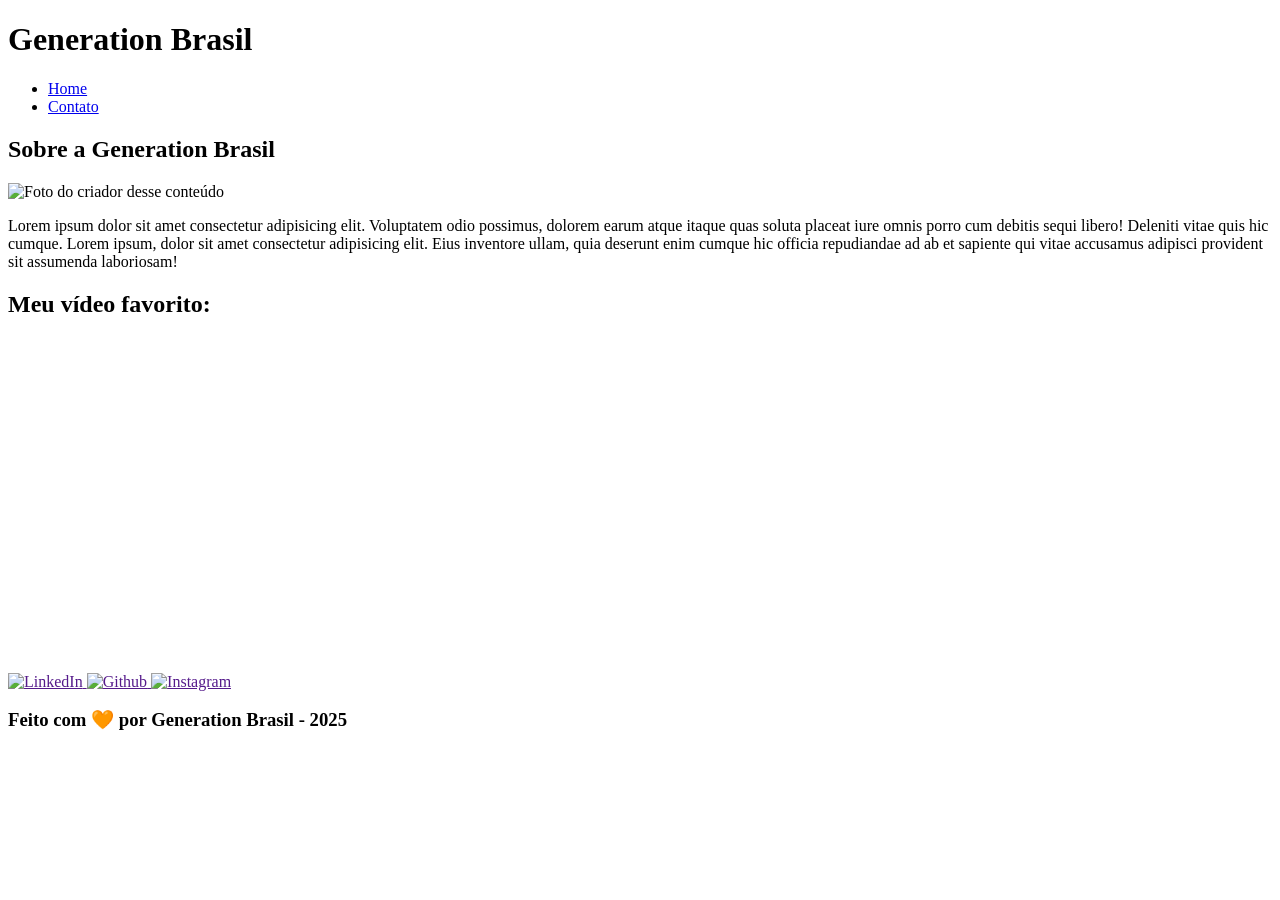
==== index.html @ f65ccbb3 "criado estrutura do portifolio" ====
<!DOCTYPE html>
<html lang="pt-br">

<head>
    <meta charset="UTF-8">
    <meta name="viewport" content="width=device-width, initial-scale=1.0">
    <meta name="description" content="Projeto Portfólio">
    <meta name="author" content="Generation Brasil">
    <meta name="keywords" content="HTML, CSS, JavaScript">
    <link rel="icon" type="image/svg+xml" href="./assets/img/favicon.svg" />
    <title>Meu Perfil</title>
</head>

<body>

    <!-- Cabeçalho da Página (header) -->
    <header>

        <!-- Título do cabeçalho -->
        <h1>Generation Brasil</h1>

        <!-- Menu de Navegação -->
        <nav>
            <ul>
                <li><a href="index.html">Home</a></li>
                <li><a href="contato.html">Contato</a></li>
            </ul>
        </nav>

    </header>

    <!-- Seção Principal da Página (main) -->
    <main>

        <!-- Seção Sobre -->
        <section id="about">

            <!-- Título da Seção -->
            <h2>Sobre a Generation Brasil</h2>

            <article>

                <!-- Foto do Perfil -->
                <img src="./assets/img/avatar_dev_man.svg" alt="Foto do criador desse conteúdo" />

                <!-- Texto do Perfil -->
                <p>
                    Lorem ipsum dolor sit amet consectetur adipisicing elit. Voluptatem odio possimus, dolorem
                    earum atque itaque quas soluta placeat iure omnis porro cum debitis sequi libero! Deleniti
                    vitae quis hic cumque. Lorem ipsum, dolor sit amet consectetur adipisicing elit. Eius
                    inventore ullam, quia deserunt enim cumque hic officia repudiandae ad ab et sapiente qui
                    vitae accusamus adipisci provident sit assumenda laboriosam!
                </p>
                
            </article>

        </section>
        
        <!-- Seção vídeo -->
        <section id="video">

            <!-- Título da Seção -->
			<h2>Meu vídeo favorito:</h2>

            <!-- Vídeo da Seção -->
            <figure>
                <iframe
                    width="560"
                    height="315"
                    src="https://www.youtube.com/embed/Z3_mtwMMuGI?si=F1QiiDYSfsPG3nF0"
                    frameborder="0"
                    allow="accelerometer; autoplay; encrypted-media; gyroscope; picture-in-picture"
                    allowfullscreen
                ></iframe>
            </figure>

        </section>

    </main>

    <!-- Rodapé da Página (footer) -->
    <footer>

        <!-- Seção de Contato - Redes Sociais-->
        <section>

            <a href="">
                <img src="assets/img/linkedin.svg" alt="LinkedIn" />
            </a>
            <a href="">
                <img src="assets/img/github.svg" alt="Github" />
            </a>
            <a href="">
                <img src="assets/img/instagram.svg" alt="Instagram" />
            </a>
        </section>

		<h3>Feito com 🧡 por Generation Brasil - 2025</h3>

    </footer>

</body>

</html>
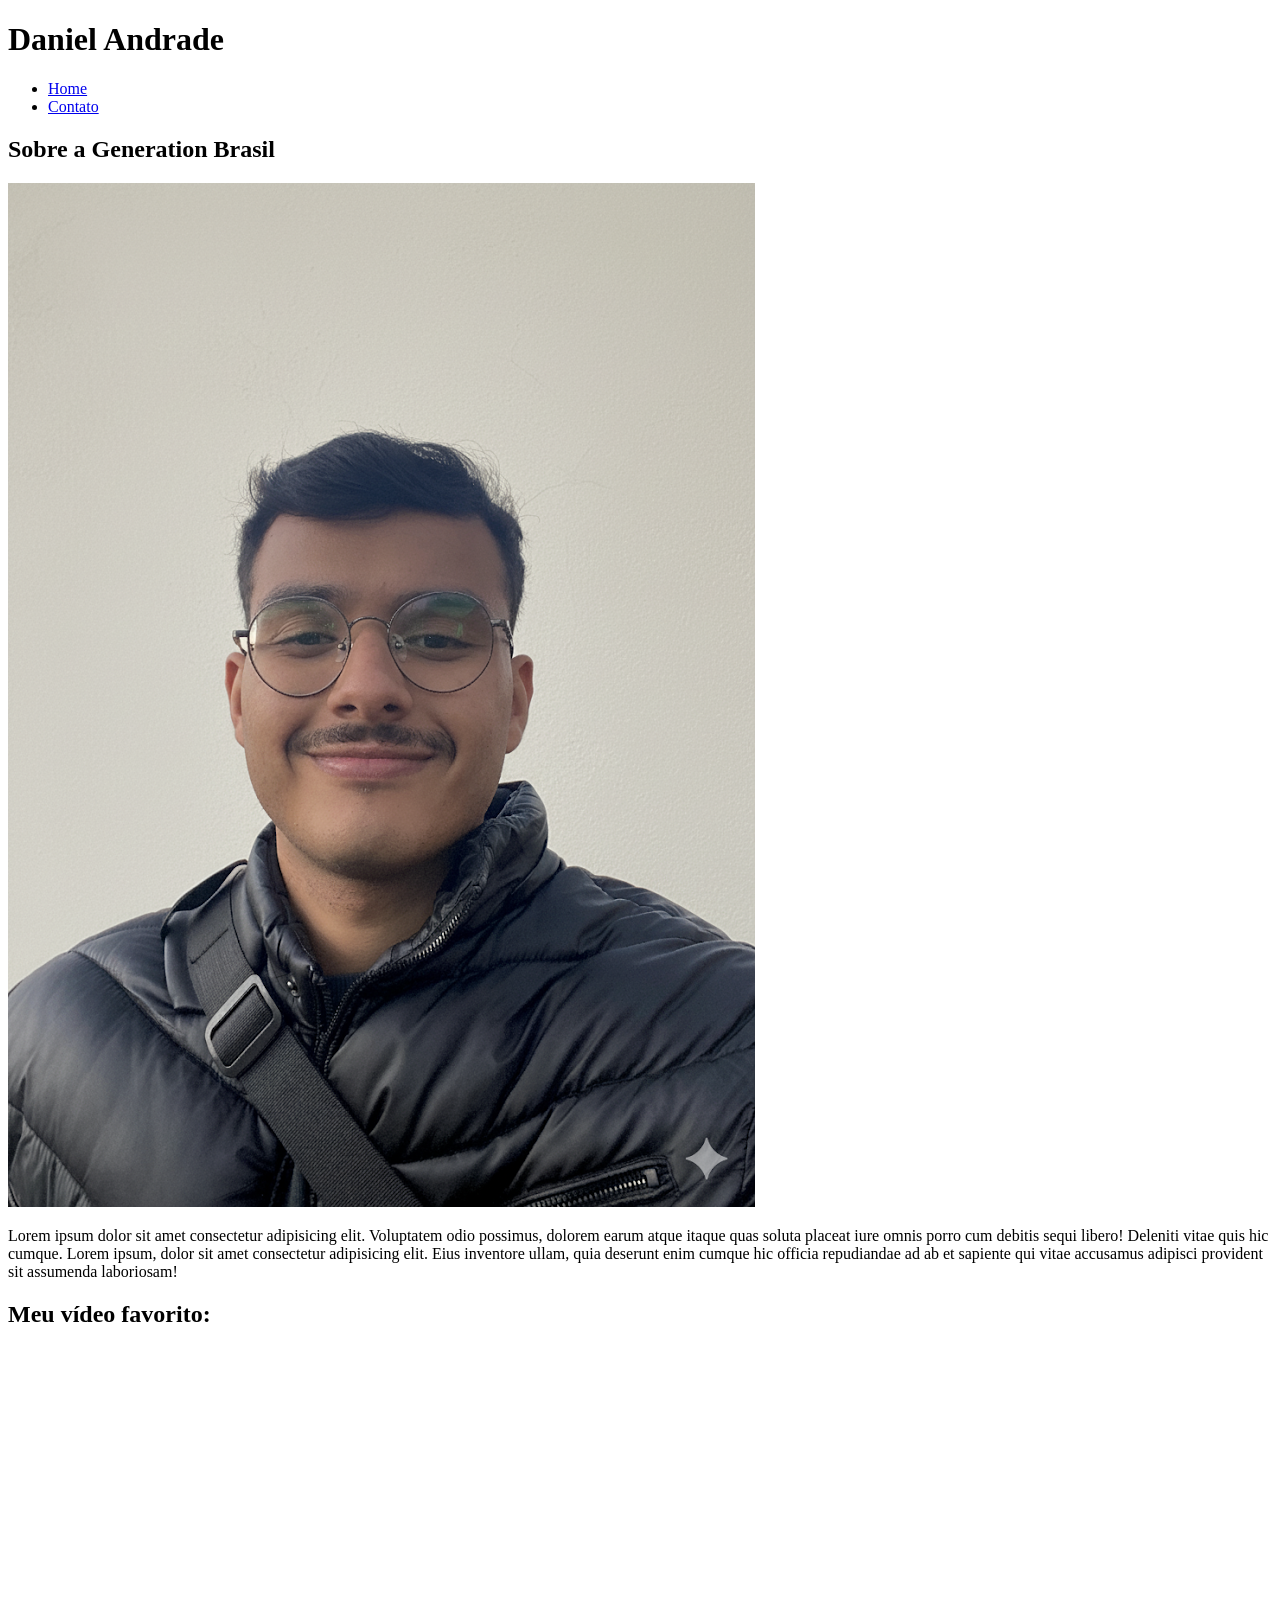
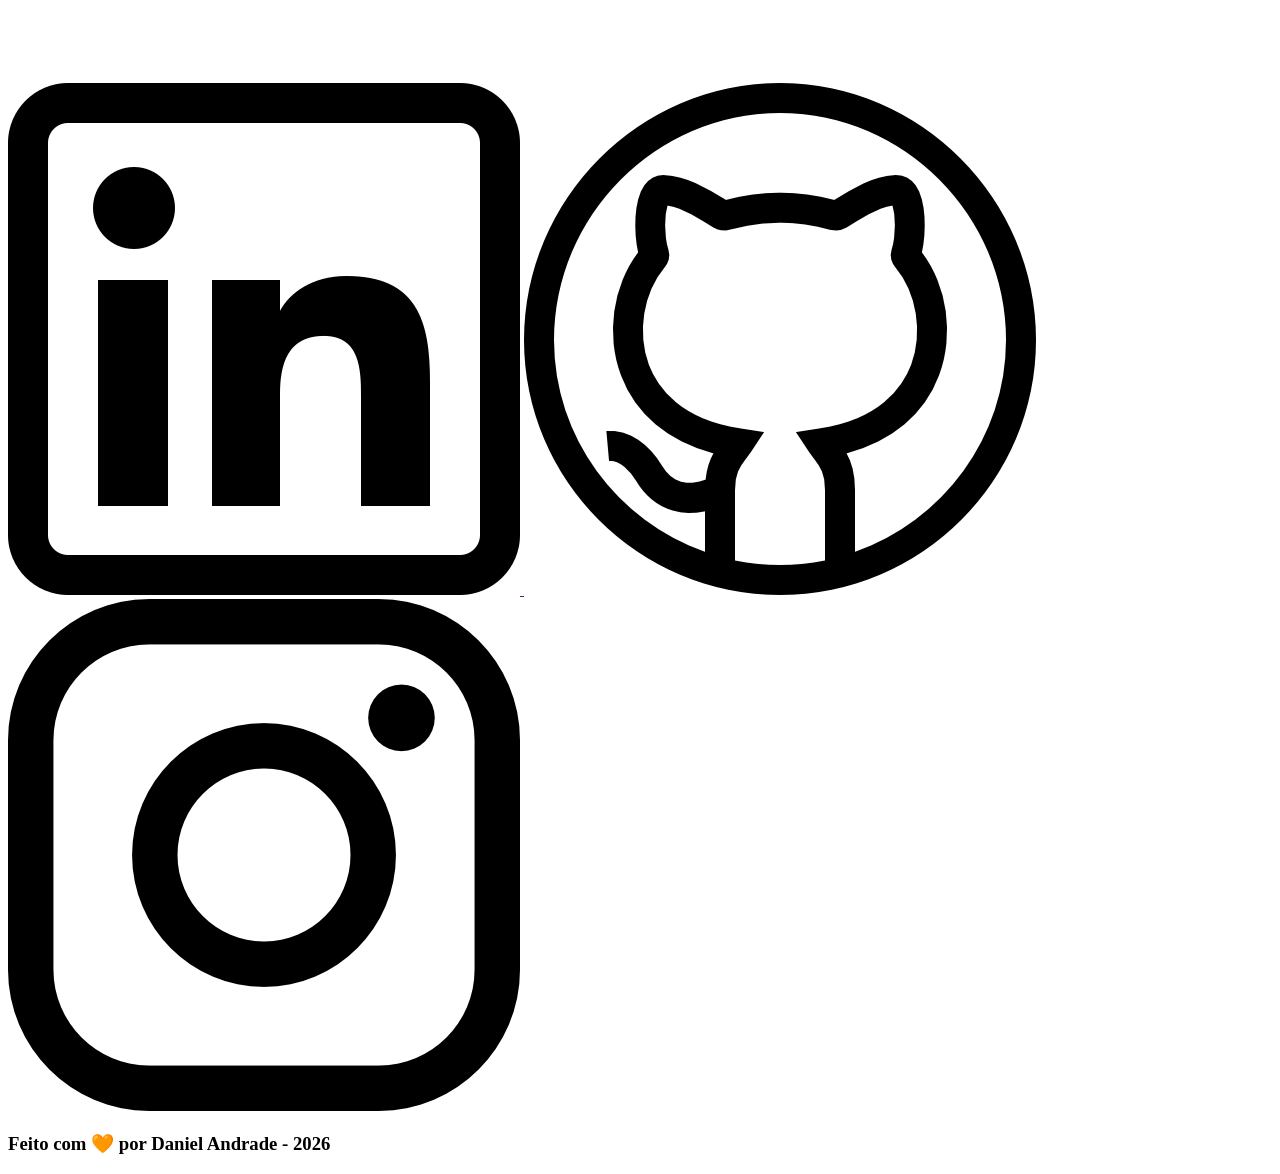
==== commit 6b22653d: "ajuste de imagens" ====
--- a/index.html
+++ b/index.html
@@ -5,7 +5,7 @@
     <meta charset="UTF-8">
     <meta name="viewport" content="width=device-width, initial-scale=1.0">
     <meta name="description" content="Projeto Portfólio">
-    <meta name="author" content="Generation Brasil">
+    <meta name="author" content="Daniel Andrade">
     <meta name="keywords" content="HTML, CSS, JavaScript">
     <link rel="icon" type="image/svg+xml" href="./assets/img/favicon.svg" />
     <title>Meu Perfil</title>
@@ -17,7 +17,7 @@
     <header>
 
         <!-- Título do cabeçalho -->
-        <h1>Generation Brasil</h1>
+        <h1>Daniel Andrade</h1>
 
         <!-- Menu de Navegação -->
         <nav>
@@ -41,7 +41,7 @@
             <article>
 
                 <!-- Foto do Perfil -->
-                <img src="./assets/img/avatar_dev_man.svg" alt="Foto do criador desse conteúdo" />
+                <img src="./assets/img/perfil_fundo_Claro.png" alt="Foto do criador desse conteúdo" />
 
                 <!-- Texto do Perfil -->
                 <p>
@@ -85,17 +85,17 @@
         <section>
 
             <a href="">
-                <img src="assets/img/linkedin.svg" alt="LinkedIn" />
+                <img src="assets/img/linkedin.png" alt="LinkedIn" />
             </a>
             <a href="">
-                <img src="assets/img/github.svg" alt="Github" />
+                <img src="assets/img/github.png" alt="Github" />
             </a>
             <a href="">
-                <img src="assets/img/instagram.svg" alt="Instagram" />
+                <img src="assets/img/instagram.png" alt="Instagram" />
             </a>
         </section>
 
-		<h3>Feito com 🧡 por Generation Brasil - 2025</h3>
+		<h3>Feito com 🧡 por Daniel Andrade - 2026</h3>
 
     </footer>
 
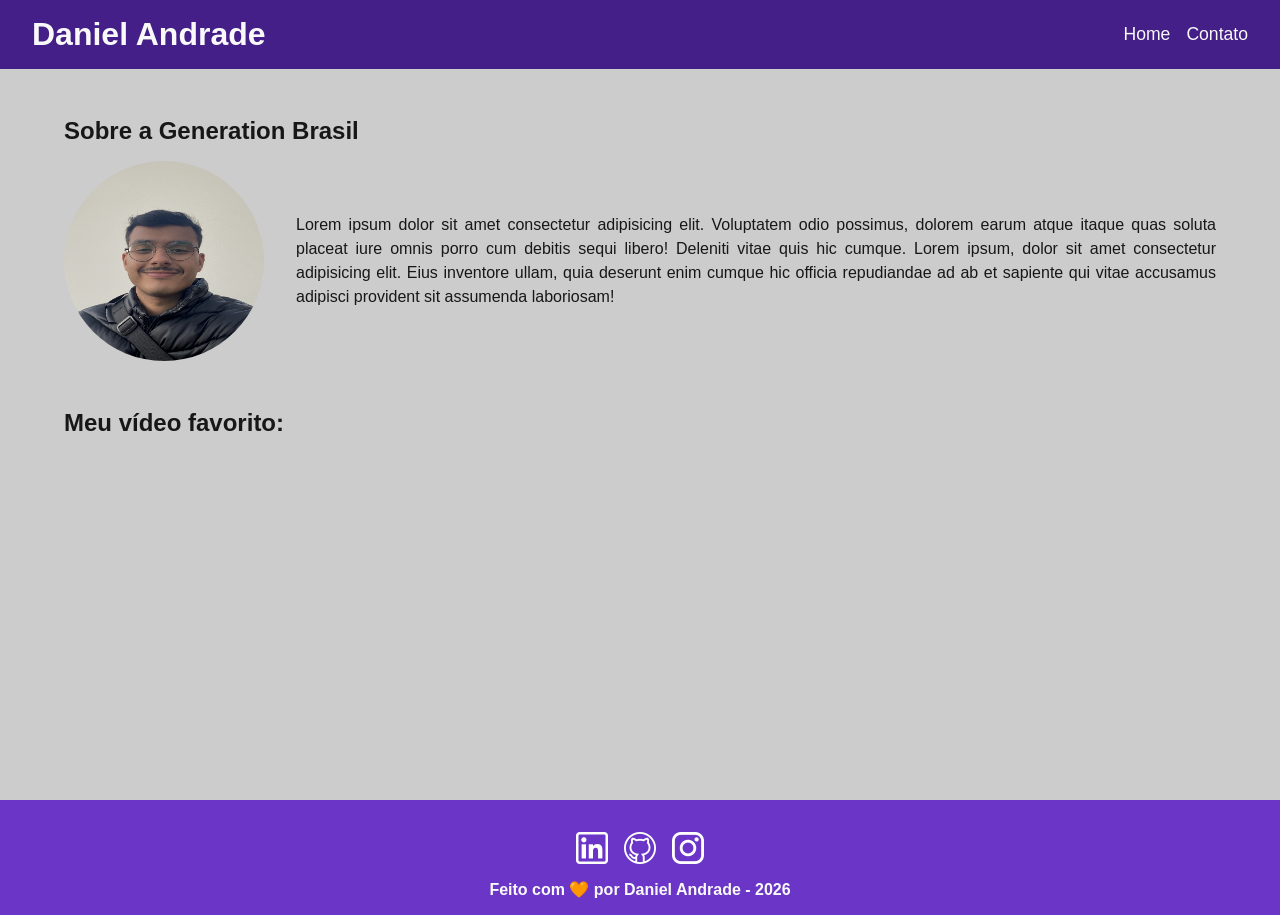
==== commit 1c8b6c39: "estilizado com css" ====
--- a/index.html
+++ b/index.html
@@ -8,6 +8,8 @@
     <meta name="author" content="Daniel Andrade">
     <meta name="keywords" content="HTML, CSS, JavaScript">
     <link rel="icon" type="image/svg+xml" href="./assets/img/favicon.svg" />
+    <!-- Link para a Folha de Estilo da Página - CSS -->
+    <link rel="stylesheet" href="./assets/css/style.css">
     <title>Meu Perfil</title>
 </head>
 
--- a/assets/css/style.css
+++ b/assets/css/style.css
@@ -0,0 +1,221 @@
+/* Reset e Variáveis */
+* {
+    margin: 0;
+    padding: 0;
+    box-sizing: border-box;
+}
+
+:root {
+    --purple-200: #9a7bd1;
+    --purple-500: #6b36c8;
+    --purple-800: #441f88;
+    --black-800: #171717;
+    --gray-200: #cccccc;
+    --white: #f9f9f9;
+}
+
+body {
+    background: var(--gray-200);
+    color: var(--black-800);
+    font-family: sans-serif;
+}
+
+/* Títulos e textos */
+h1, h2, h3 {
+    font-weight: 700;
+}
+
+h1 { 
+    color: var(--white); 
+    font-size: 2rem; 
+}
+
+h2 { 
+    color: var(--black-800); 
+    font-size: 1.5rem; 
+    padding: 1rem 0; 
+    font-weight: 600; 
+}
+
+h3 { 
+    color: var(--white); 
+    font-size: 1rem; 
+    text-align: center; 
+}
+
+p { 
+    font-size: 1rem; 
+    line-height: 1.5rem; 
+    text-align: justify; 
+}
+
+/* Seções Gerais */
+section {
+    width: 90%;
+    margin: 2rem auto;
+}
+
+/* Header e Menu */
+header {
+    background: var(--purple-800);
+    padding: 1rem 2rem;
+    display: flex;
+    justify-content: space-between;
+    align-items: center;
+    position: sticky;
+    top: 0;
+}
+
+nav ul {
+    list-style: none;
+    display: flex;
+    gap: 1rem;
+}
+
+nav a {
+    color: var(--white);
+    font-size: 1.1rem;
+    text-decoration: none;
+}
+
+nav a:hover {
+    color: var(--purple-200);
+    text-decoration: underline;
+}
+
+/* About */
+#about article {
+    display: flex;
+    align-items: center;
+    gap: 2rem;
+}
+
+#about img { 
+    width: 200px;
+    height: 200px;
+    border-radius: 50%;
+    flex-shrink: 0; 
+}
+
+#about p { 
+    flex: 1; 
+}
+
+/* Vídeo */
+#video figure {
+    display: flex;
+    justify-content: center;
+}
+
+/* Footer */
+footer{
+    flex-direction: column;
+    align-items: center;
+    justify-content: center;
+    padding: 1rem;
+    color: var(--white);
+    background-color: var(--purple-500);
+    font-weight: bold;
+    text-align: center;
+}
+
+footer section {
+    width: 100%;
+    display: flex;
+    justify-content: center; 
+    align-items: center;
+    gap: 1rem;
+    margin: 1rem 0;
+}
+
+footer img {
+    width: 2rem;
+    height: 2rem;
+    display: block;
+    filter: invert(100%);
+    transition: filter 0.3s;
+}
+
+footer img:hover {
+    filter: brightness(0) 
+            saturate(100%) 
+            invert(65%) 
+            sepia(59%) 
+            saturate(2437%) 
+            hue-rotate(213deg) 
+            brightness(86%) 
+            contrast(88%);
+}
+
+/* Contato */
+.main_contato {
+    display: grid;
+    grid-template-columns: 1fr 1fr;
+    gap: 2rem;
+    width: 90%;
+    margin: 2rem auto;
+    height: 70vh;
+}
+
+form {
+    display: flex;
+    flex-direction: column;
+    gap: 0.5rem;
+    padding: 1.5rem;
+    border-radius: 0.75rem;
+}
+
+form input, textarea {
+    padding: 0.5rem;
+    border-radius: 0.75rem;
+    border: none;
+    font-size: 1rem;
+}
+
+textarea { 
+    resize: none; 
+    height: 5rem; 
+}
+
+form button {
+    background: var(--purple-800);
+    color: var(--white);
+    padding: 0.75rem;
+    border: 1px solid var(--purple-500);
+    border-radius: 0.75rem;
+    font-weight: 700;
+    cursor: pointer;
+}
+
+form button:hover { 
+    background: var(--purple-500); 
+}
+
+form span{
+    color: #ff0000;
+    font-size: 0.75rem;
+}
+
+/* Mapa */
+.article_mapa {
+    display: flex;
+    flex-direction: column;
+    justify-content: center;
+    align-items: center;
+    gap: 1rem;
+    background: var(--white);
+    padding: 1.5rem;
+    border-radius: 0.75rem;
+}
+
+.article_mapa address {
+    width: 75%;
+}
+
+.article_mapa address p { 
+    font-weight: 600; 
+}
+
+.article_mapa iframe {
+    align-self: center;
+}
